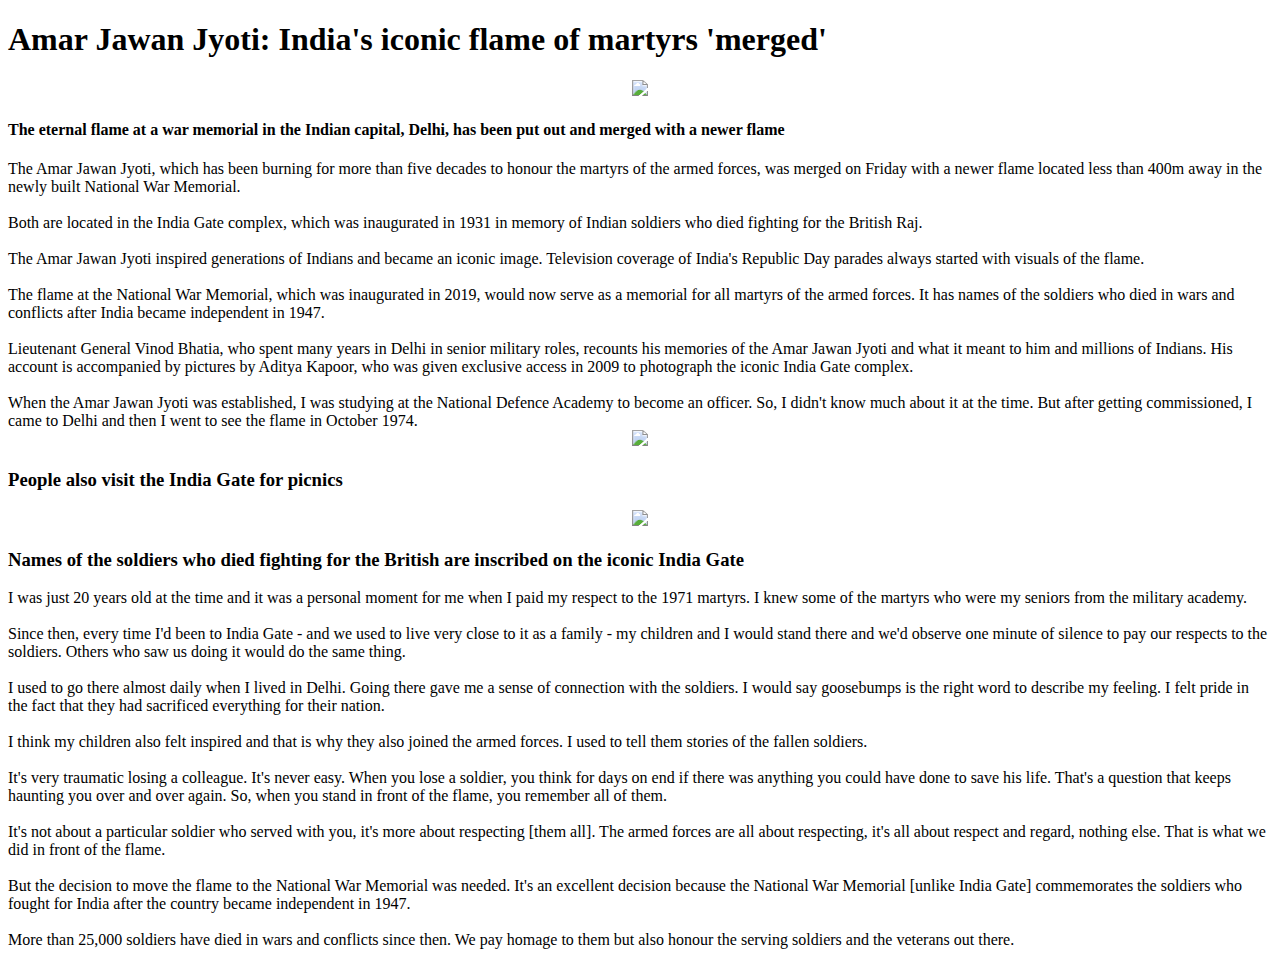
==== HTML/page.html @ cdd0221d "HTML" ====
<!DOCTYPE html>
<html>

<head>
    <style>
        .img-ceter {
            text-align: center;
        }
    </style>
</head>

<body>
    <h1>Amar Jawan Jyoti: India's iconic flame of martyrs 'merged'</h1>
    <small></small>
    <div class="img-ceter">
        <img src="https://ichef.bbci.co.uk/news/976/cpsprodpb/5F8E/production/_122926442_mediaitem122926181.jpg">
    </div>

    <h4>The eternal flame at a war memorial in the Indian capital, Delhi, has been put out and merged with a newer flame
    </h4>
    <div>
        <p1>The Amar Jawan Jyoti, which has been burning for more than five decades to honour the martyrs of the armed
            forces, was merged on Friday with a newer flame located less than 400m away in the newly built National War
            Memorial.</p1>
    </div></br>
    <div>
        <p1>Both are located in the India Gate complex, which was inaugurated in 1931 in memory of Indian soldiers who
            died
            fighting for the British Raj.</p1>
    </div></br>
    <div>
        <p1>The Amar Jawan Jyoti inspired generations of Indians and became an iconic image. Television coverage of
            India's
            Republic Day parades always started with visuals of the flame.</p1>
        <div></br>
            <div>
                <p1>The flame at the National War Memorial, which was inaugurated in 2019, would now serve as a memorial
                    for all
                    martyrs of the armed forces. It has names of the soldiers who died in wars and conflicts after India
                    became
                    independent in 1947.</p1>
            </div></br>
            <div>
                <p1>Lieutenant General Vinod Bhatia, who spent many years in Delhi in senior military roles, recounts
                    his memories
                    of the Amar Jawan Jyoti and what it meant to him and millions of Indians. His account is accompanied
                    by pictures
                    by Aditya Kapoor, who was given exclusive access in 2009 to photograph the iconic India Gate
                    complex.</p1>
            </div></br>

            <p1>When the Amar Jawan Jyoti was established, I was studying at the National Defence Academy to become an
                officer.
                So, I didn't know much about it at the time. But after getting commissioned, I came to Delhi and then I
                went to
                see the flame in October 1974.
            </p1>
            <div class="img-ceter">
                <img
                    src="https://ichef.bbci.co.uk/news/976/cpsprodpb/FBCE/production/_122926446_mediaitem122926445.jpg">
            </div>
            <h3>People also visit the India Gate for picnics</h3>
            <div class="img-ceter">
                <img
                    src="https://ichef.bbci.co.uk/news/976/cpsprodpb/ADAE/production/_122926444_mediaitem122926443.jpg">
            </div>
            <h3>Names of the soldiers who died fighting for the British are inscribed on the iconic India Gate</h3>
            
            <div>
                <p1>I was just 20 years old at the time and it was a personal moment for me when I paid my respect to the
                1971 martyrs. I knew some of the martyrs who were my seniors from the military academy.</p1>
                </div><br>
              <div>

                <p1>Since then, every time I'd been to India Gate - and we used to live very close to it as a family - my
                children and I would stand there and we'd observe one minute of silence to pay our respects to the
                soldiers. Others who saw us doing it would do the same thing.</p1>
                </div><br>
                <div>
                <p1>  I  used to go there almost daily when I lived in Delhi. Going there gave me a sense of connection with
                the soldiers. I would say goosebumps is the right word to describe my feeling. I felt pride in the fact
                that they had sacrificed everything for their nation.</p1>
                </div><br>
                <div>
                <p1> I think my children also felt inspired and that is why they also joined the armed forces. I used to tell
                them stories of the fallen soldiers.</p1>
                </div></br>

                It's very traumatic losing a colleague. It's never easy. When you lose a soldier, you think for days on
                end if there was anything you could have done to save his life. That's a question that keeps haunting
                you over and over again. So, when you stand in front of the flame, you remember all of them.</p1>
                </div></br>
                <div>
                <p1>It's not about a particular soldier who served with you, it's more about respecting [them all]. The
                armed forces are all about respecting, it's all about respect and regard, nothing else. That is what we
                did in front of the flame.</p1>
                </div></br>
                <div>
                <p1>But the decision to move the flame to the National War Memorial was needed. It's an excellent decision
                because the National War Memorial [unlike India Gate] commemorates the soldiers who fought for India
                after the country became independent in 1947.</p1>
                </div></br>

                More than 25,000 soldiers have died in wars and conflicts since then. We pay homage to them but also
                honour the serving soldiers and the veterans out there.
            </p1>
</body>

</html>
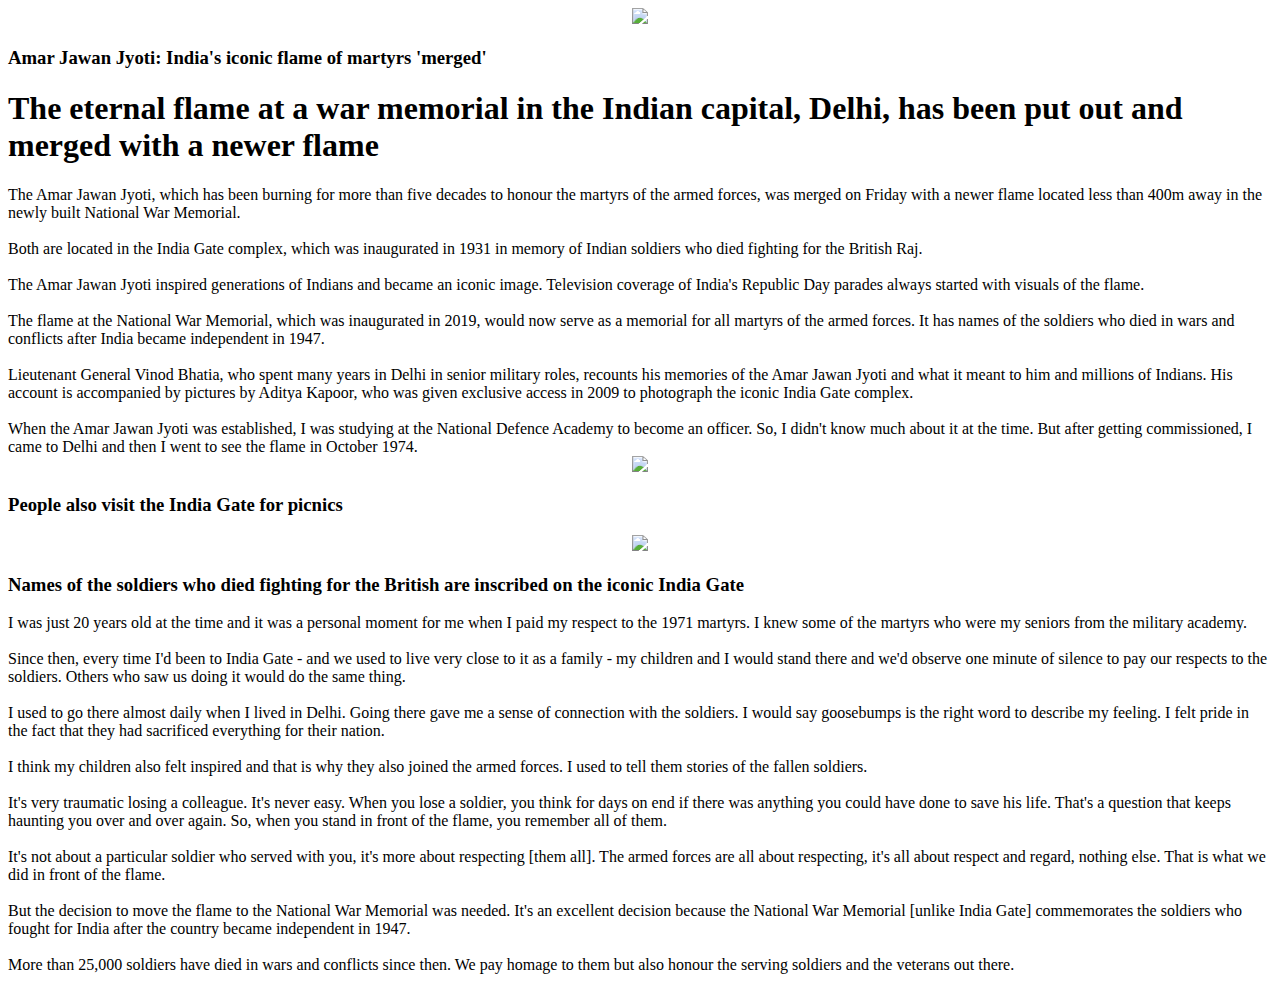
==== commit 7fb2bbd5: "HTML" ====
--- a/HTML/page.html
+++ b/HTML/page.html
@@ -10,14 +10,15 @@
 </head>
 
 <body>
-    <h1>Amar Jawan Jyoti: India's iconic flame of martyrs 'merged'</h1>
+    
     <small></small>
     <div class="img-ceter">
         <img src="https://ichef.bbci.co.uk/news/976/cpsprodpb/5F8E/production/_122926442_mediaitem122926181.jpg">
     </div>
+    <h3>Amar Jawan Jyoti: India's iconic flame of martyrs 'merged'</h3>
 
-    <h4>The eternal flame at a war memorial in the Indian capital, Delhi, has been put out and merged with a newer flame
-    </h4>
+    <h1>The eternal flame at a war memorial in the Indian capital, Delhi, has been put out and merged with a newer flame
+    </h1>
     <div>
         <p1>The Amar Jawan Jyoti, which has been burning for more than five decades to honour the martyrs of the armed
             forces, was merged on Friday with a newer flame located less than 400m away in the newly built National War
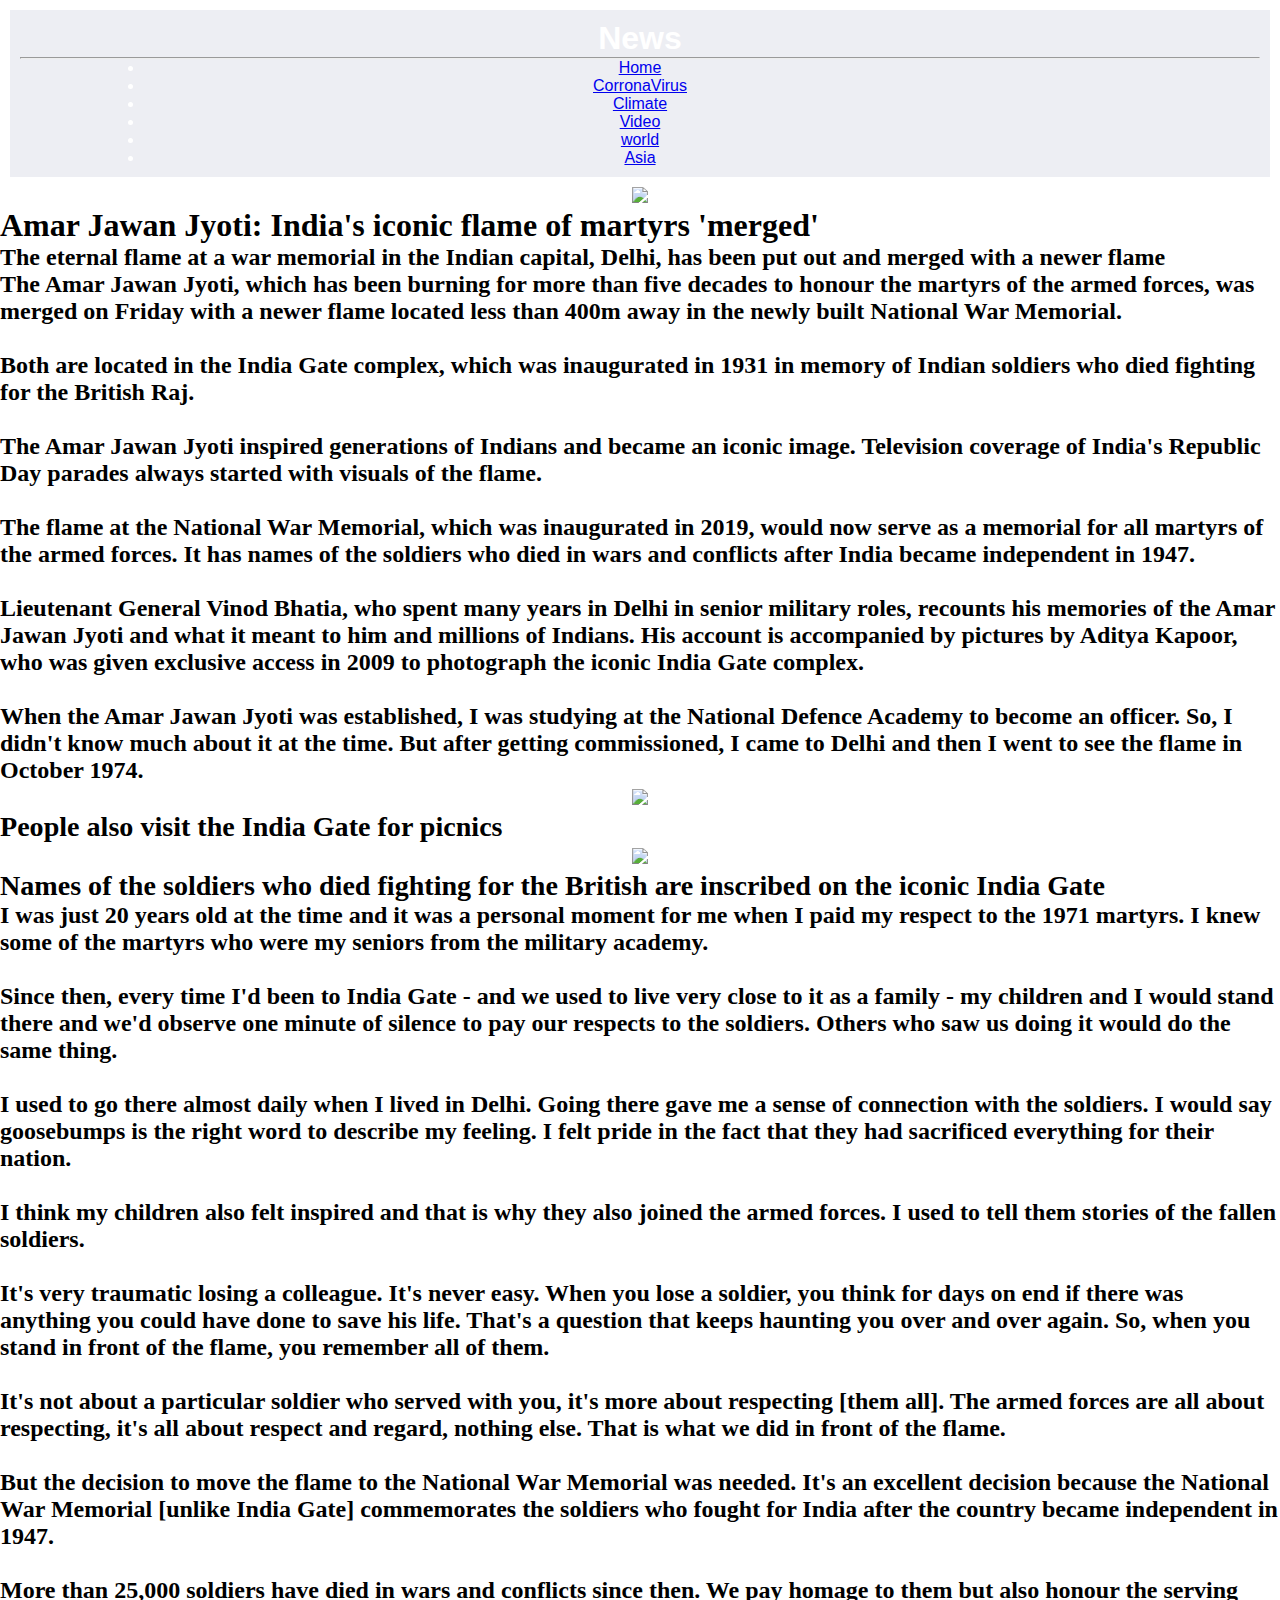
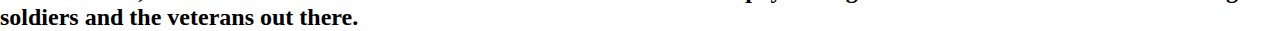
==== commit 413015f2: "spring-practise" ====
--- a/HTML/page.html
+++ b/HTML/page.html
@@ -7,18 +7,51 @@
             text-align: center;
         }
     </style>
+    <link rel="stylesheet" href="HTML/news.css" />
+    
 </head>
-
+<!--navbar-->
 <body>
+    <!--navbar-->
+    <header>
+        <h1 id="head-lead">News</h1>
+        <hr>
+        <nav class="navbar">
+            <div class="container">
+                <ul class="nav">
+                    <li class="nav-item">
+                        <a href="#" class="nav-link">Home</a>
+                    </li>
+                    <li class="nav-item">
+                        <a href="#" class="nav-link">CorronaVirus</a>
+                    </li>
+                    <li class="nav-item">
+                        <a href="#" class="nav-link">Climate</a>
+                    </li>
+                    <li class="nav-item">
+                        <a href="#" class="nav-link">Video</a>
+                    </li>
+                    <li class="nav-item">
+                        <a href="#" class="nav-link">world</a>
+                    </li>
+                    <li class="nav-item">
+                        <a href="#" class="nav-link">Asia</a>
+                    </li>
+                    
+                </ul>
+            </div>
+        
     
+    </header>
     <small></small>
     <div class="img-ceter">
         <img src="https://ichef.bbci.co.uk/news/976/cpsprodpb/5F8E/production/_122926442_mediaitem122926181.jpg">
     </div>
-    <h3>Amar Jawan Jyoti: India's iconic flame of martyrs 'merged'</h3>
+    <main>
+    <h1>Amar Jawan Jyoti: India's iconic flame of martyrs 'merged'</h1>
 
-    <h1>The eternal flame at a war memorial in the Indian capital, Delhi, has been put out and merged with a newer flame
-    </h1>
+    <h2>The eternal flame at a war memorial in the Indian capital, Delhi, has been put out and merged with a newer flame
+    </h2S>
     <div>
         <p1>The Amar Jawan Jyoti, which has been burning for more than five decades to honour the martyrs of the armed
             forces, was merged on Friday with a newer flame located less than 400m away in the newly built National War
@@ -105,6 +138,10 @@
                 More than 25,000 soldiers have died in wars and conflicts since then. We pay homage to them but also
                 honour the serving soldiers and the veterans out there.
             </p1>
+            </div>
+            </h2>
+            </main>
+            
 </body>
 
 </html>--- a/HTML/HTML/news.css
+++ b/HTML/HTML/news.css
@@ -0,0 +1,47 @@
+
+header {
+    font-size: 1em;
+    background-color: rgb(237, 238, 243);
+    font-family: 'Gill Sans', 'Gill Sans MT', Calibri, 'Trebuchet MS', sans-serif;
+    color: rgb(255, 255, 255);
+    margin: 10px;
+    padding: 10px;
+    text-align: center;
+    font-weight: 400;
+
+}
+html,
+*{
+    margin:0;
+    padding:0;
+}
+.container{
+    width:80%;
+    margin:0 auto;
+
+}
+.navbar{
+    width:100%;
+    background-color: red
+    min-height  26px;
+
+}
+#nav{
+    list-style:none;
+
+
+}
+#nav-item{
+    display:inline-block;
+    padding:10px;
+    color: #fff;
+    padding:5px;
+}
+#nav-link{
+    color:yellowgreen;
+    text-decoration: none;
+}
+#nav-link:hover{
+    background-color: blue;
+
+}